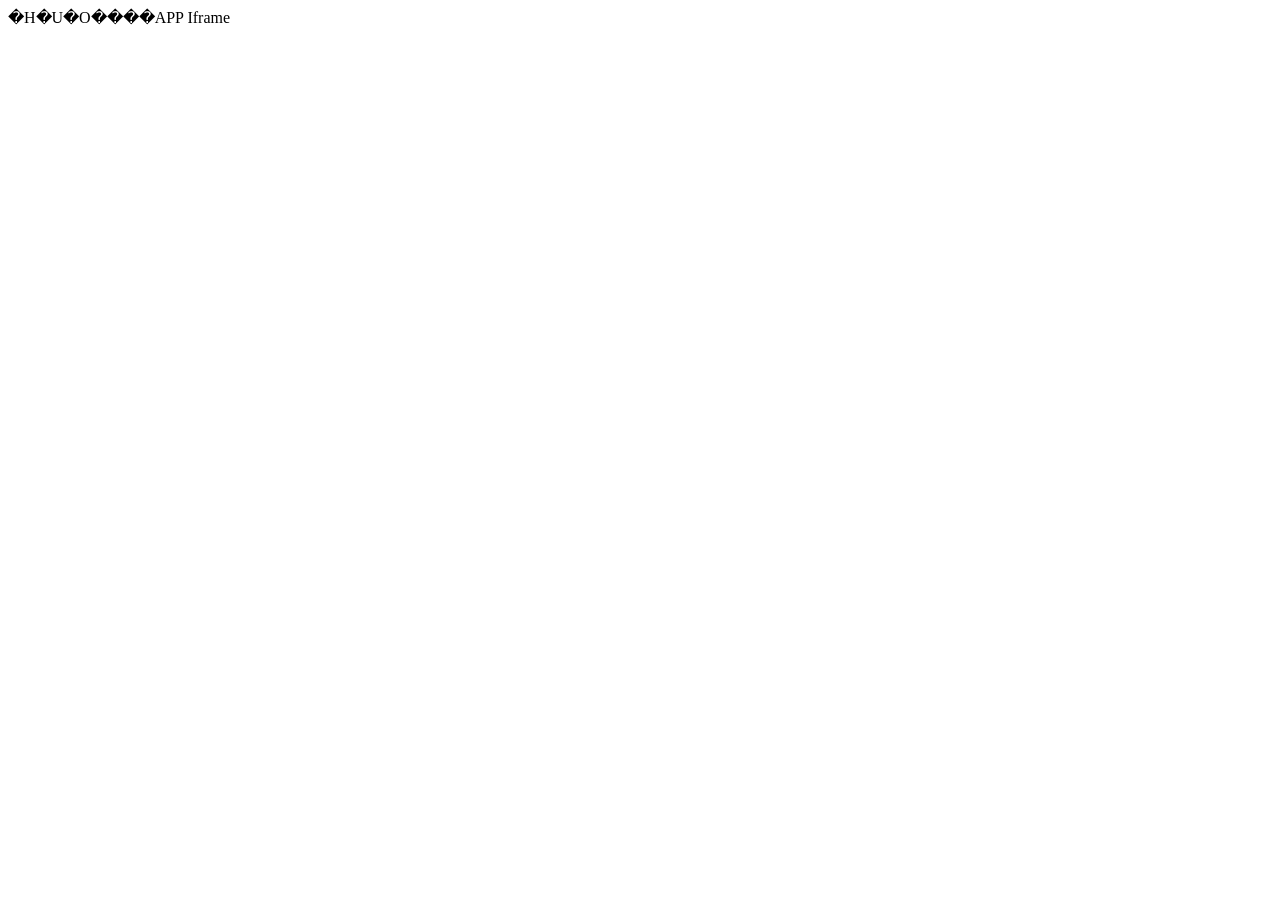
==== index.html @ 438a7aa1 "fix" ====
<head>
<meta http-equiv="Content-Type" content="text/html; charset=UTF-8">
<meta name="format-detection" content="telephone=no" />
<meta name="msapplication-tap-highlight" content="no" />
<!-- WARNING: for iOS 7, remove the width=device-width and height=device-height attributes. See https://issues.apache.org/jira/browse/CB-4323 -->
<meta name="viewport" content="user-scalable=no, initial-scale=1, maximum-scale=1, minimum-scale=1, width=device-width, height=device-height, target-densitydpi=device-dpi" />
<title>Hello World</title>
</head>
<div>
	<p>�H�U�O����APP Iframe</p>
</div>
<div>
  <frame scrolling="no" name="mainFrame" src="http://yuxun.our-program.com.tw/m2/index.php" style="width:100%;height:100%;">
</div>

  <body>

  <!--<p>�������ϥήج[,���O�z���s�����ä��䴩.</p>-->

  </body>

</html>
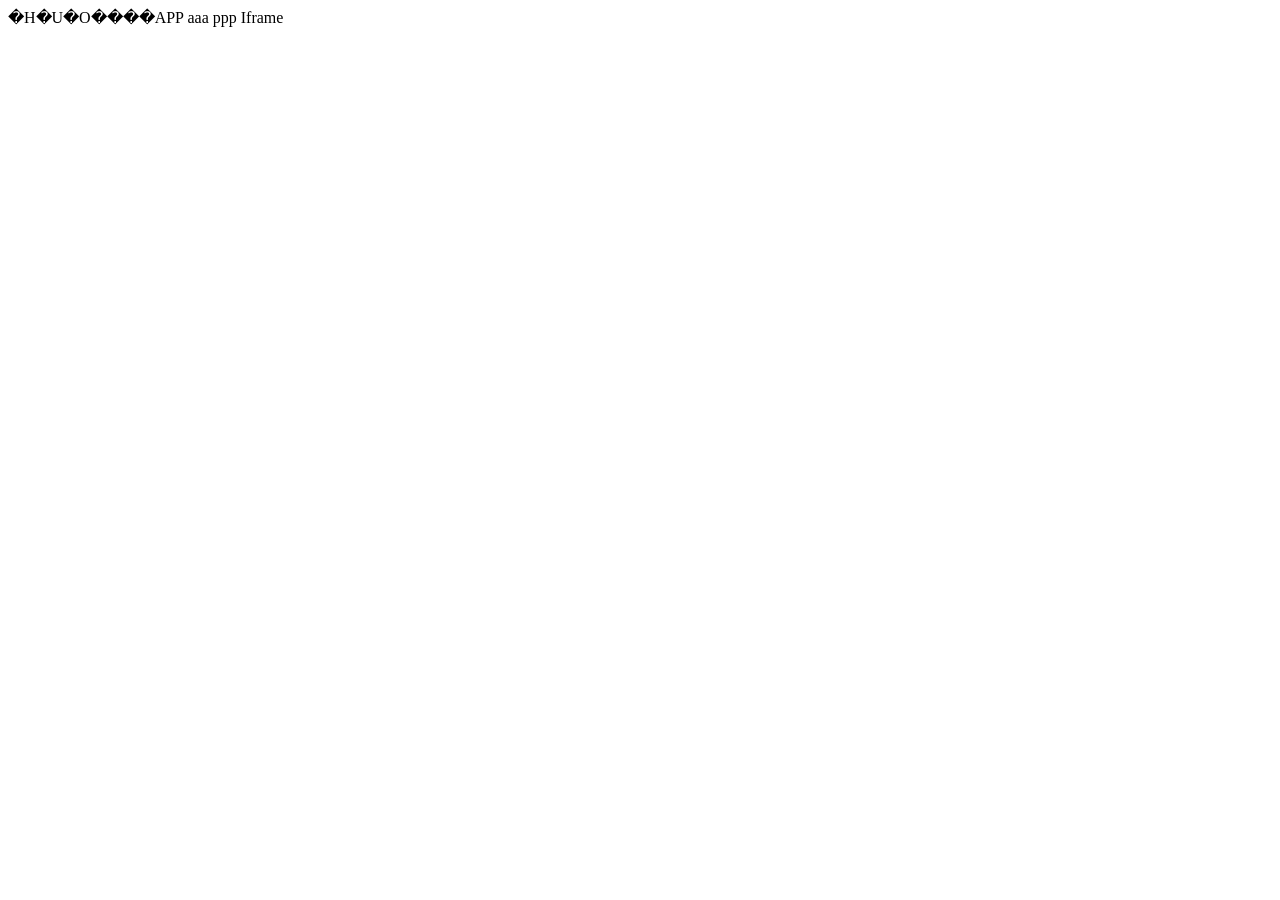
==== commit f511bf51: "test str" ====
--- a/index.html
+++ b/index.html
@@ -7,7 +7,7 @@
 <title>Hello World</title>
 </head>
 <div>
-	<p>�H�U�O����APP Iframe</p>
+	<p>�H�U�O����APP aaa ppp Iframe</p>
 </div>
 <div>
   <frame scrolling="no" name="mainFrame" src="http://yuxun.our-program.com.tw/m2/index.php" style="width:100%;height:100%;">
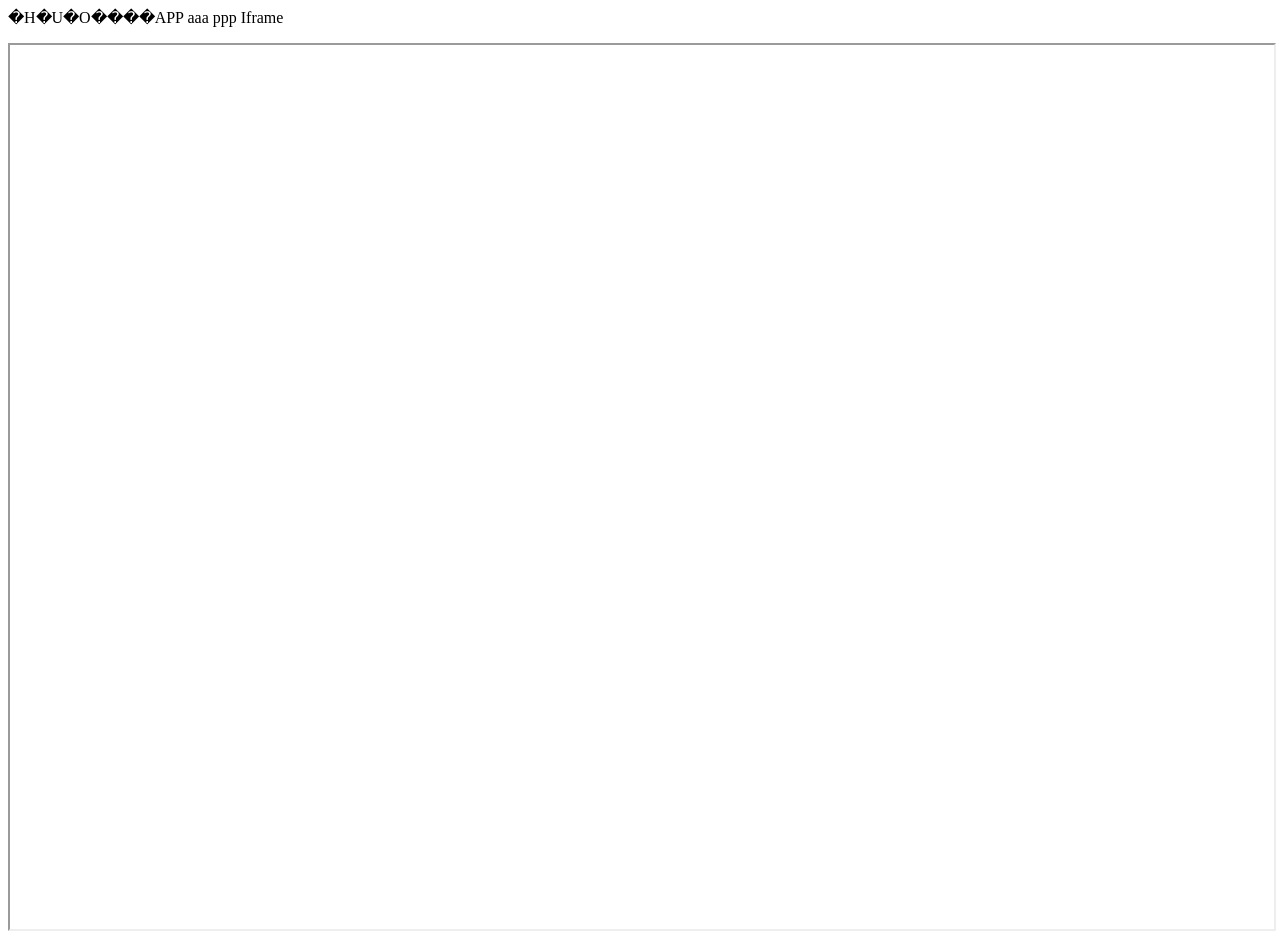
==== commit d303d6c9: "換方法" ====
--- a/index.html
+++ b/index.html
@@ -5,12 +5,27 @@
 <!-- WARNING: for iOS 7, remove the width=device-width and height=device-height attributes. See https://issues.apache.org/jira/browse/CB-4323 -->
 <meta name="viewport" content="user-scalable=no, initial-scale=1, maximum-scale=1, minimum-scale=1, width=device-width, height=device-height, target-densitydpi=device-dpi" />
 <title>Hello World</title>
+
+<script type="text/javascript" charset="utf-8" src="cordova-2.3.0.js"></script>
+<script type="text/javascript" charset="utf-8">
+document.addEventListener("deviceready", onDeviceReady, false);
+
+    // Cordova is ready
+    //
+    function onDeviceReady() {
+         var ref = window.open('http://yuxun.our-program.com.tw/m2/', '_blank', 'location=yes');
+         ref.addEventListener('loadstart', function() { alert('start: ' + event.url); });
+         ref.addEventListener('loadstop', function() { alert('stop: ' + event.url); });
+         ref.addEventListener('exit', function() { alert(event.type); });
+    }
+</script>
+
 </head>
 <div>
 	<p>�H�U�O����APP aaa ppp Iframe</p>
 </div>
 <div>
-  <frame scrolling="no" name="mainFrame" src="http://yuxun.our-program.com.tw/m2/index.php" style="width:100%;height:100%;">
+  <iframe scrolling="no" name="mainFrame" src="http://yuxun.our-program.com.tw/m2/index.php" style="width:100%;height:100%;">
 </div>
 
   <body>
@@ -19,4 +34,4 @@
 
   </body>
 
-</html>+</html>
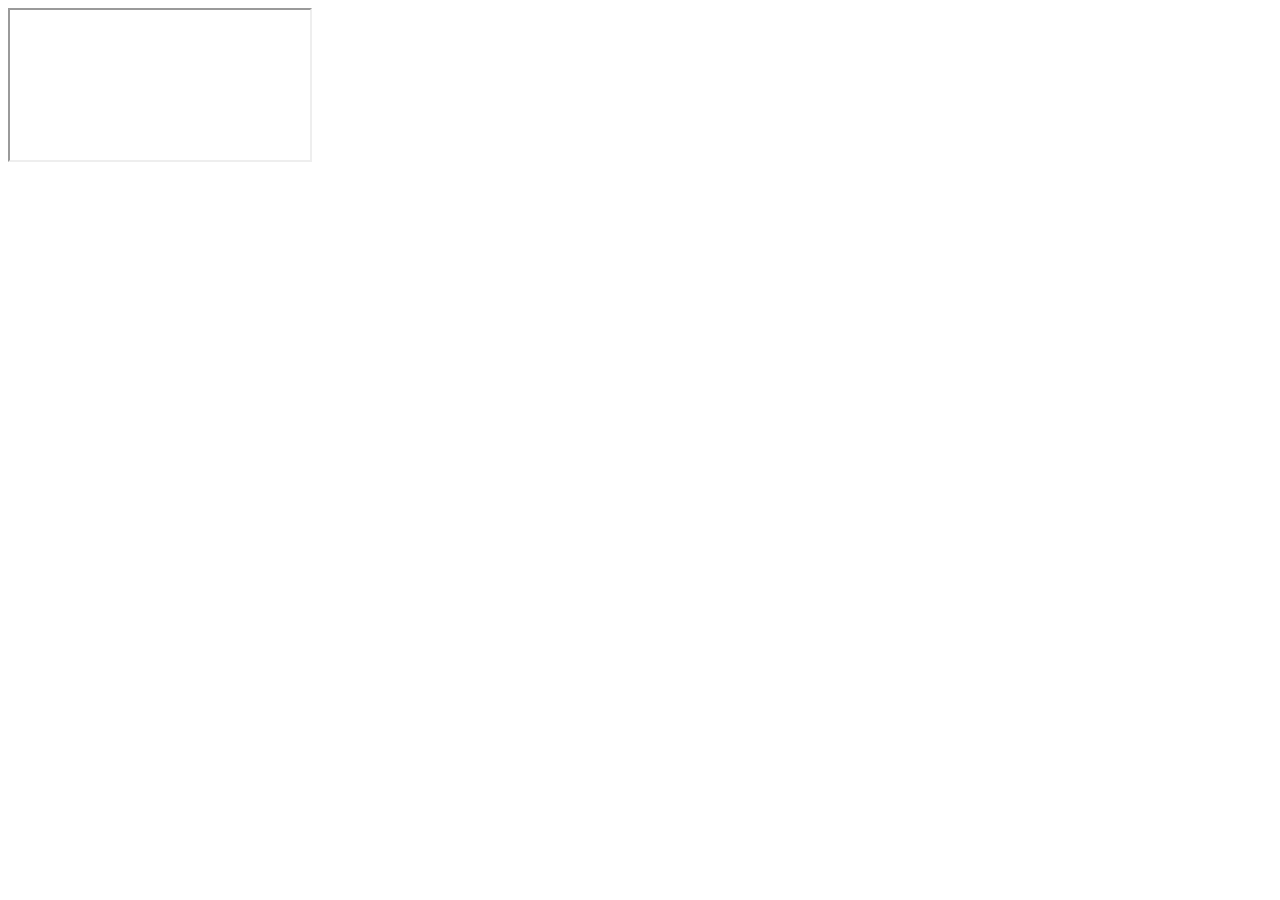
==== commit 2a1e394f: "almost OK" ====
--- a/index.html
+++ b/index.html
@@ -4,11 +4,24 @@
 <meta name="msapplication-tap-highlight" content="no" />
 <!-- WARNING: for iOS 7, remove the width=device-width and height=device-height attributes. See https://issues.apache.org/jira/browse/CB-4323 -->
 <meta name="viewport" content="user-scalable=no, initial-scale=1, maximum-scale=1, minimum-scale=1, width=device-width, height=device-height, target-densitydpi=device-dpi" />
-<title>Hello World</title>
+<title>YLS App</title>
 
-<script type="text/javascript" charset="utf-8" src="cordova-2.3.0.js"></script>
+
+
+</head>
+
+  <body>
+	<iframe scrolling="no" name="mainFrame" src="http://yuxun.our-program.com.tw/m2/index.php" style="width:auto;height:auto;">
+  </body>
+
+</html>
+
+
+
+
+<!--<script type="text/javascript" charset="utf-8" src="cordova-2.3.0.js"></script>-->
 <script type="text/javascript" charset="utf-8">
-document.addEventListener("deviceready", onDeviceReady, false);
+/*document.addEventListener("deviceready", onDeviceReady, false);
 
     // Cordova is ready
     //
@@ -17,21 +30,5 @@
          ref.addEventListener('loadstart', function() { alert('start: ' + event.url); });
          ref.addEventListener('loadstop', function() { alert('stop: ' + event.url); });
          ref.addEventListener('exit', function() { alert(event.type); });
-    }
-</script>
-
-</head>
-<div>
-	<p>�H�U�O����APP aaa ppp Iframe</p>
-</div>
-<div>
-  <iframe scrolling="no" name="mainFrame" src="http://yuxun.our-program.com.tw/m2/index.php" style="width:100%;height:100%;">
-</div>
-
-  <body>
-
-  <!--<p>�������ϥήج[,���O�z���s�����ä��䴩.</p>-->
-
-  </body>
-
-</html>
+    }*/
+</script>
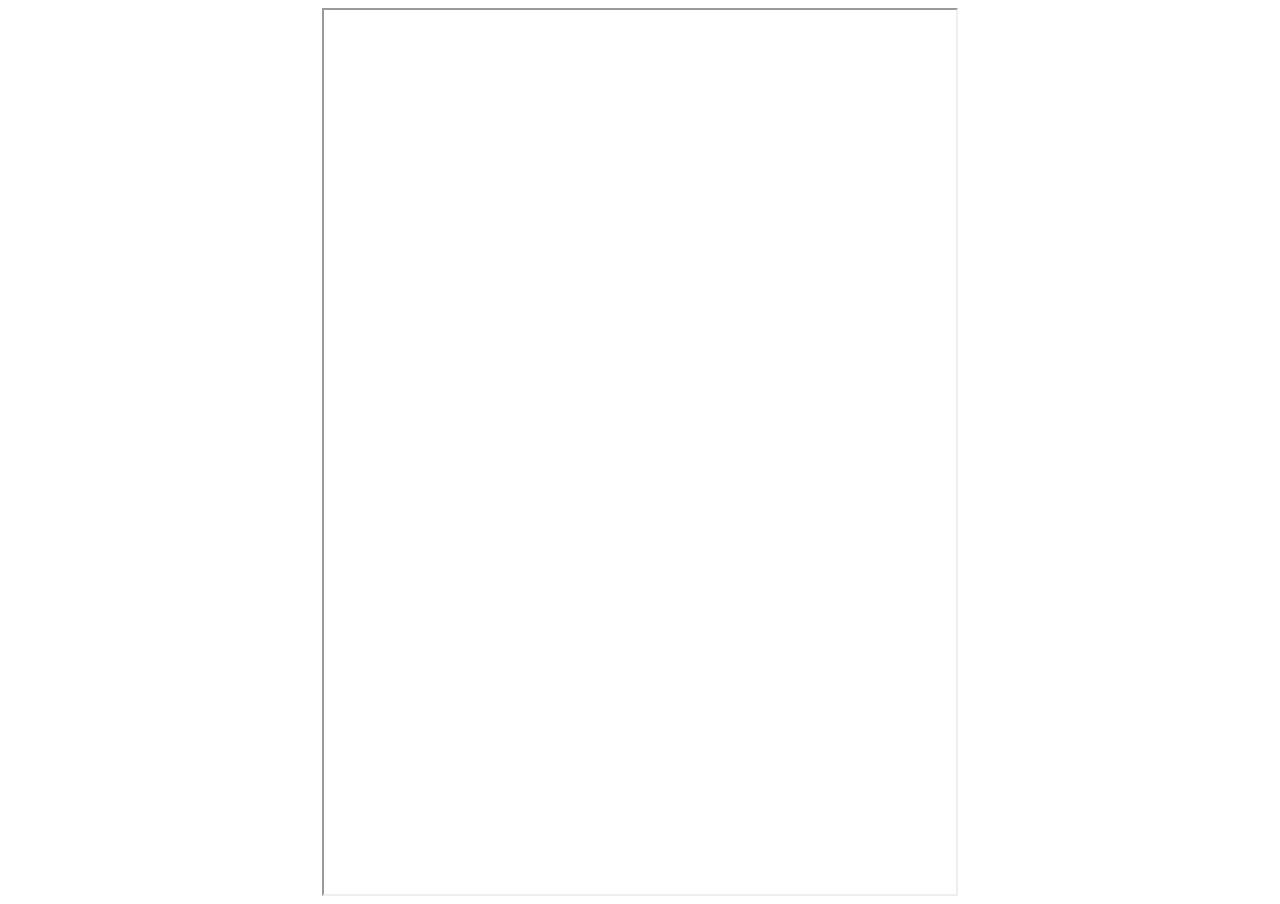
==== commit b8d14b6e: "trytry" ====
--- a/index.html
+++ b/index.html
@@ -11,12 +11,16 @@
 </head>
 
   <body>
-	<iframe scrolling="no" name="mainFrame" src="http://yuxun.our-program.com.tw/m2/index.php" style="width:auto;height:auto;">
+  <div align="center">
+	<iframe scrolling="no" name="mainFrame" src="http://yuxun.our-program.com.tw/m2/index.php" style="width:50%;height:100%;">
+  </div>
   </body>
 
 </html>
-
-
+<script type="text/javascript"src="jquery-1.9.1.min.js"></script>
+<script>
+	
+</script>
 
 
 <!--<script type="text/javascript" charset="utf-8" src="cordova-2.3.0.js"></script>-->
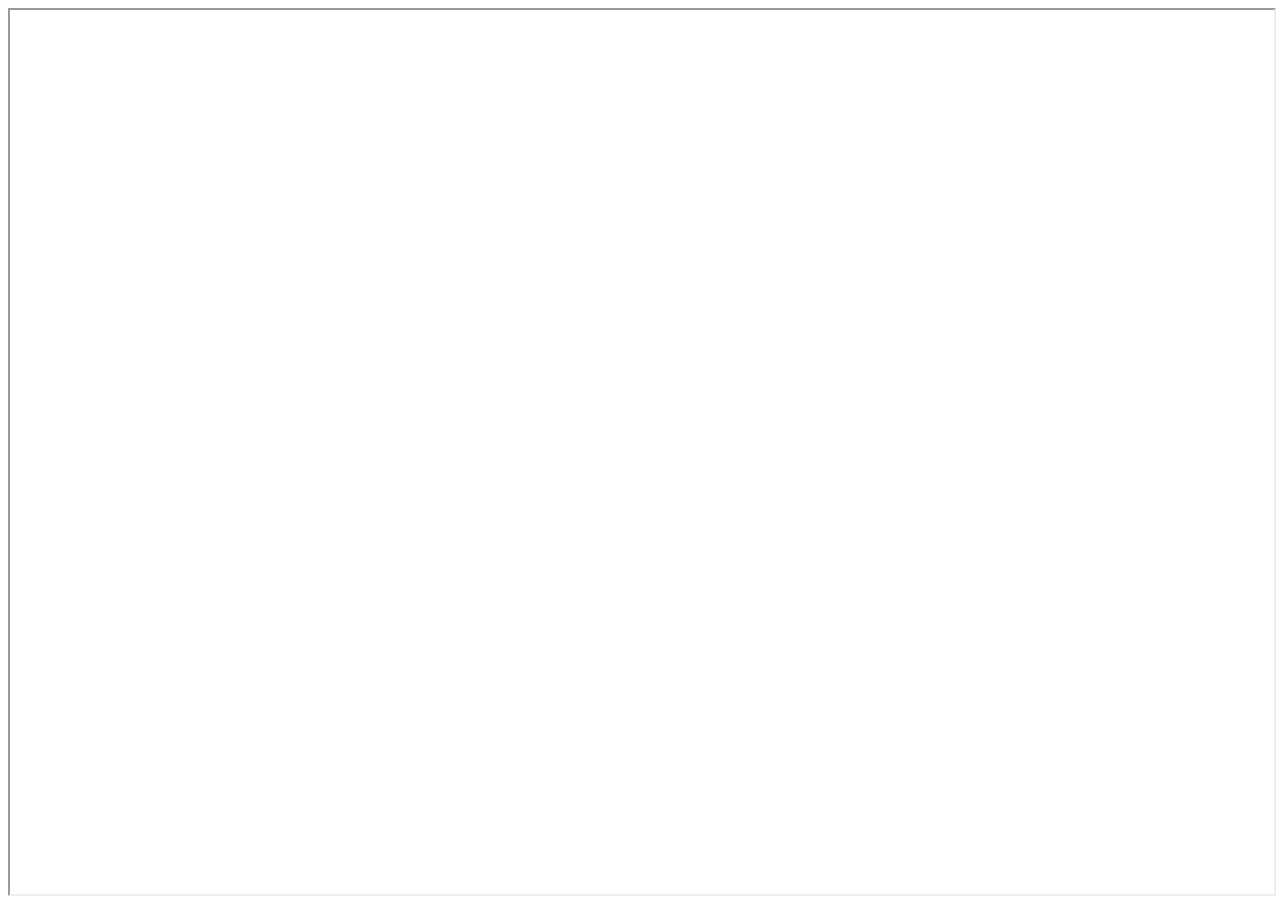
==== commit 30922f96: "try again" ====
--- a/index.html
+++ b/index.html
@@ -11,8 +11,8 @@
 </head>
 
   <body>
-  <div align="center">
-	<iframe scrolling="no" name="mainFrame" src="http://yuxun.our-program.com.tw/m2/index.php" style="width:50%;height:100%;">
+  <div align="center" style="width:100%;height:100%;">
+	<iframe scrolling="no" name="mainFrame" src="http://yuxun.our-program.com.tw/m2/index.php" style="width:100%;height:100%;">
   </div>
   </body>
 
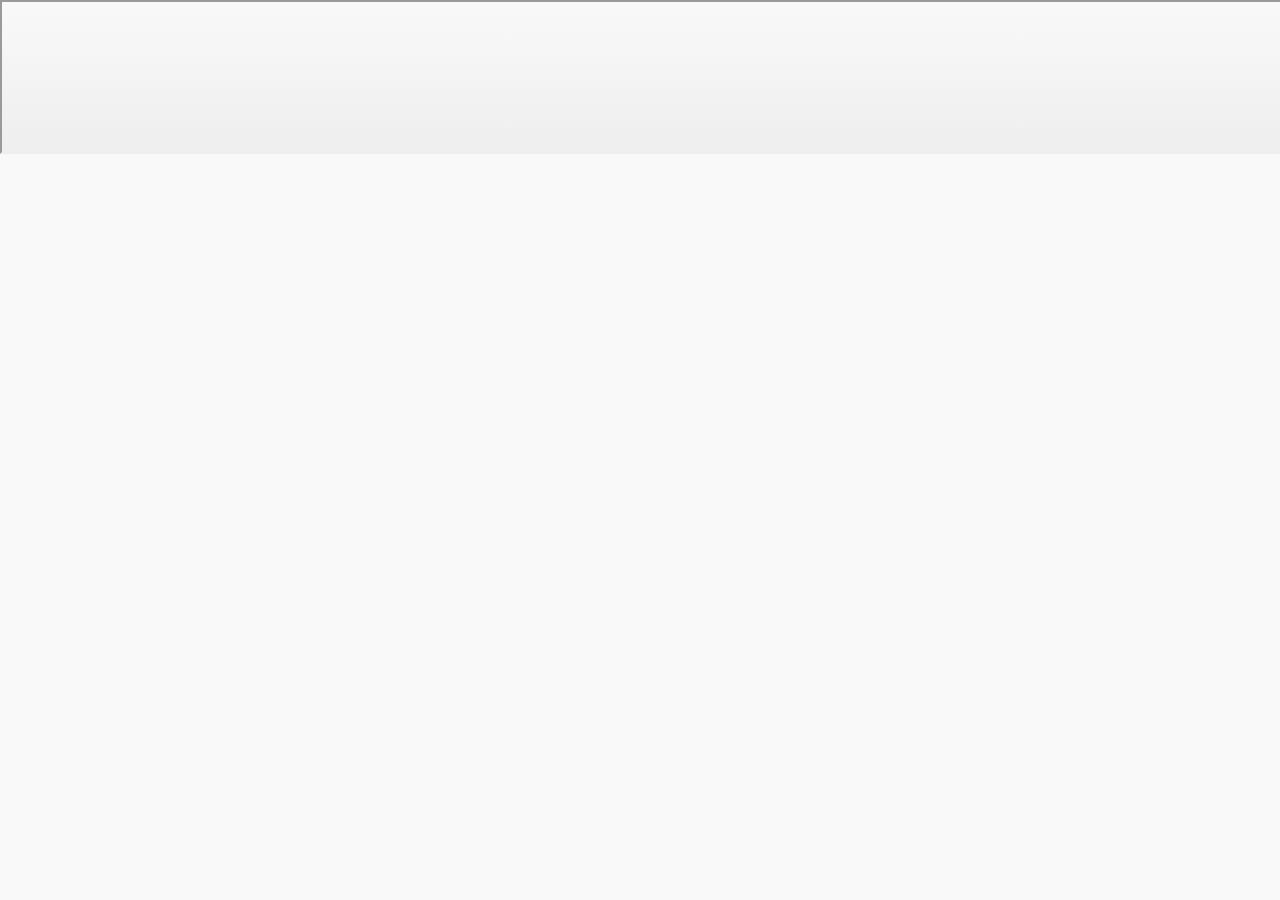
==== commit 8b4e6c31: "no function" ====
--- a/index.html
+++ b/index.html
@@ -4,8 +4,34 @@
 <meta name="msapplication-tap-highlight" content="no" />
 <!-- WARNING: for iOS 7, remove the width=device-width and height=device-height attributes. See https://issues.apache.org/jira/browse/CB-4323 -->
 <meta name="viewport" content="user-scalable=no, initial-scale=1, maximum-scale=1, minimum-scale=1, width=device-width, height=device-height, target-densitydpi=device-dpi" />
+    <meta name="googlebot" content="noindex" />
+    <meta name="googlebot-news" content="nosnippet" />
+    <meta name="robots" content="noindex, nofollow" />
+    <meta name="program maintenance" content="Taka,Arno" />
+    
+	<meta http-equiv="X-UA-Compatible" content="IE=Edge,chrome=1">
+	<meta http-equiv="Content-Style-Type" content="text/css" />		
+	<meta name="HandheldFriendly" content="True">
+	<meta name="MobileOptimized" content="320">
+	<meta http-equiv="cleartype" content="on">
+	<meta name="viewport" content="width=device-width,initial-scale=1.0,minimum-scale=1.0,maximum-scale=1.0,user-scalable=no">
+
+	<meta name="apple-mobile-web-app-capable" content="yes">
+	<meta name="apple-mobile-web-app-status-bar-style" content="default">
+	<LINK REL="SHORTCUT ICON" HREF="favicon.ico">
+
+	<link rel="apple-touch-icon-precomposed" sizes="114x114" href="img/apple-touch-icon-114x114-precomposed.png">
+	<link rel="apple-touch-icon-precomposed" sizes="72x72" href="img/apple-touch-icon-72x72-precomposed.png">
+	<link rel="apple-touch-icon-precomposed" href="img/apple-touch-icon-72x72-precomposed.png">
+
+	<link rel="apple-touch-startup-image" href="img/yl_480_480.png" media="screen and (min-device-width: 481px) and (max-device-width: 1024px) and (orientation:landscape)">
+	<link rel="apple-touch-startup-image" href="img/yl_480_480.png" media="screen and (min-device-width: 481px) and (max-device-width: 1024px) and (orientation:portrait)">
+	<link rel="apple-touch-startup-image" href="yl_320_320.png" media="screen and (max-device-width: 320px)">   
 <title>YLS App</title>
 
+	        <script src="jquery-1.9.1.min.js"></script>
+            <script src="jquery.mobile-1.3.2.min.js"></script>   	            
+            <link rel="stylesheet" type="text/css" title="jquery_mobile_Style" href="jquery.mobile-1.3.2.css" />
 
 
 </head>
@@ -17,7 +43,6 @@
   </body>
 
 </html>
-<script type="text/javascript"src="jquery-1.9.1.min.js"></script>
 <script>
 	
 </script>
